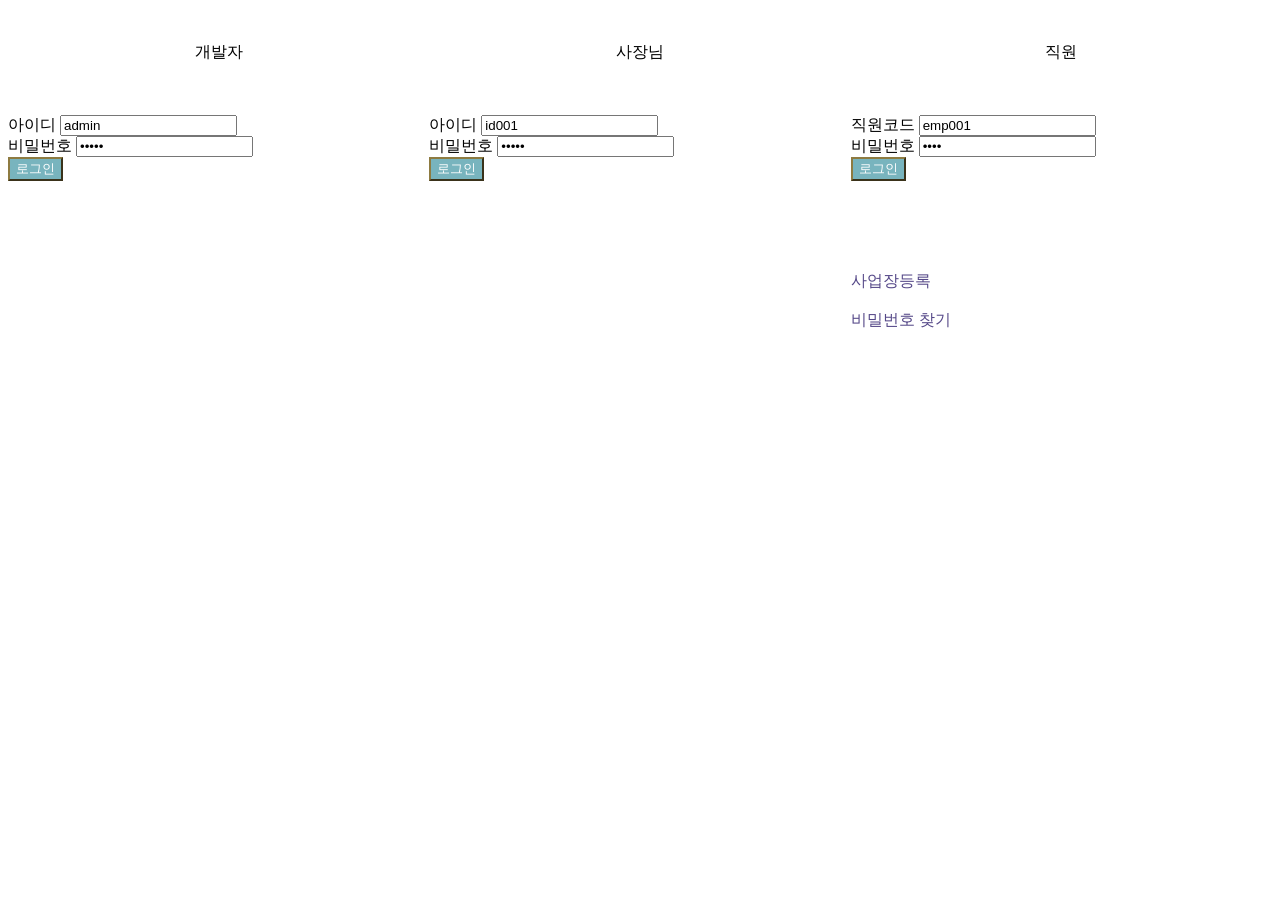
==== EN_genius/src/main/resources/templates/index.html @ 5cc8a227 "[]dusn" ====
<!DOCTYPE html>
<!-- layout:decorate 레이아웃 활용을 위한 속성 -->
<html xmlns:th="http://www.thymeleaf.org"
      xmlns:layout="http://www.ultraq.net.nz/thymeleaf/layout"
      layout:decorate="~{layout/default}">

	<th:block layout:fragment="customTitle">
		<title>EN_genius</title>
	</th:block>
	
	<th:block layout:fragment="customCss">
		<style>
		.btn-info-type1 {color: #fff; background-color: #76b3bdfa; border-color: #8e7b41;}	
 		.btn-outline-info {}	 
		</style>
	</th:block>	
	
	<th:block layout:fragment="customScript">	
		<script type="text/javascript" th:inline="javascript">
    /*<![CDATA[*/

			var result = /*[[ ${lo} ]]*/;
    		if(result!=null){
				alert(result);
    		}
    		
	  		$(document).ready(function(){
		
 			$('#formCheck').click(function(){
				var bossIdCheck = $('input[name="bossId"]');
				var bossPwCheck = $('input[name="bossPw"]');
				var bossPwCheck = $('input[name="employeeCode"]');
				var bossPwCheck = $('input[name="employeePass"]');
				
				if(bossIdCheck.val() == ''){
					bossIdCheck.text('아이디를입력하세요')
					return false;
				}
			}); 
 			
 			$(document).on('click','#formCheck',function(){
				console.log('click');
				var bossId = $('[name=bossId]').val();
				console.log(bossId);
				
				var request = $.ajax({
					url: "/Adminlogin",
					method: "POST",
					data: { bossId : bossId },
					dataType: "json"
				});
				
				request.done(function( data ) {
					console.log(data);
						
				});
				request.fail(function( jqXHR, textStatus ) {
					//alert( "Request failed: " + textStatus );
					$('[name=bossId]').val('다시시도하세요');
				});
	 
			});
		});
/*]]*/	 
		</script>
	</th:block>
	
	<th:block layout:fragment="contentFragment">
		<div class="login-content">
			<div class="login-logo">
			    <a href="index.html">
			        <img class="align-content" src="images/logo.png" alt="">
			    </a>
			</div>
			<div class="card-header row" style="display: flex;">
				<div class="login-form" style="flex: 1;" >
					<form method="post" action="/login/Adminlogin">
						<div>
							<p style=text-align:center>개발자</p><br><br>
							<div class="form-group">
		    					<label>아이디</label>
		    					<input type="text" class="form-control" name="bossId" placeholder="아이디를 입력해주세요" value="admin">
		   						 <!-- <span id=idCheck>ID체크</span> -->
		        			</div>
		        			<div class="form-group">
		            			<label>비밀번호</label>
		            			<input type="password" class="form-control" name="bossPw" placeholder="비밀번호를 입력해주세요" value="admin">
		        			</div>
		        			<button type="submit" id="formCheck" class="btn btn-info-type1">로그인</button>
		        			<br><br><br><br>
		        		</div>
		    		</form>
				</div>
				<div class="login-form" style="flex: 1;">
					<form method="post" action="/login/Bosslogin">
						<p style=text-align:center>사장님</p><br><br>
						<div class="form-group">
		   					<label>아이디</label>
		    				<input type="text" class="form-control" name="bossId" placeholder="아이디를 입력해주세요" value="id001">
						</div>
						<div class="form-group">
						    <label>비밀번호</label>
						    <input type="password" class="form-control" name="bossPw" placeholder="비밀번호를 입력해주세요" value="pw001">
						</div>
						<div class="checkbox">
						<!-- 		            <label>
								                <input type="checkbox"> 아이디 저장
								            </label> -->
						</div>
		        		<button type="submit" class="btn btn-info-type1">로그인</button>
		    		</form>
				</div>		
				<div class="login-form" style="flex: 1;">
					<form method="post" action="/login/Employeelogin">
						<p style=text-align:center>직원</p><br><br>
		       				<div class="form-group">
		            			<label>직원코드</label>
		            			<input type="text" class="form-control" name="employeeCode" placeholder="직원 코드를 입력해주세요" value="emp001">
		        			</div>
		        			<div class="form-group">
					            <label>비밀번호</label>
					            <input type="password" class="form-control" name="employeePass" placeholder="비밀번호를 입력해주세요" value="0000">
					        </div>
					        <button type="submit" class="btn btn-info-type1">로그인</button>
					        <br><br><br><br><br>
						</form>
		  				<div class="register-link m-t-15 text-center"><br>		                      
		     				<a th:href="@{/carFactory/CarFactoryInsert}" style="color: #554888;">사업장등록</a>
							<br><br>
							<a th:href="@{/#}" style="color: #554888;">비밀번호 찾기</a>
						</div>
		         	</div>
				</div>
				<div class="row"></div>
			</div>	
	</th:block>
</html>
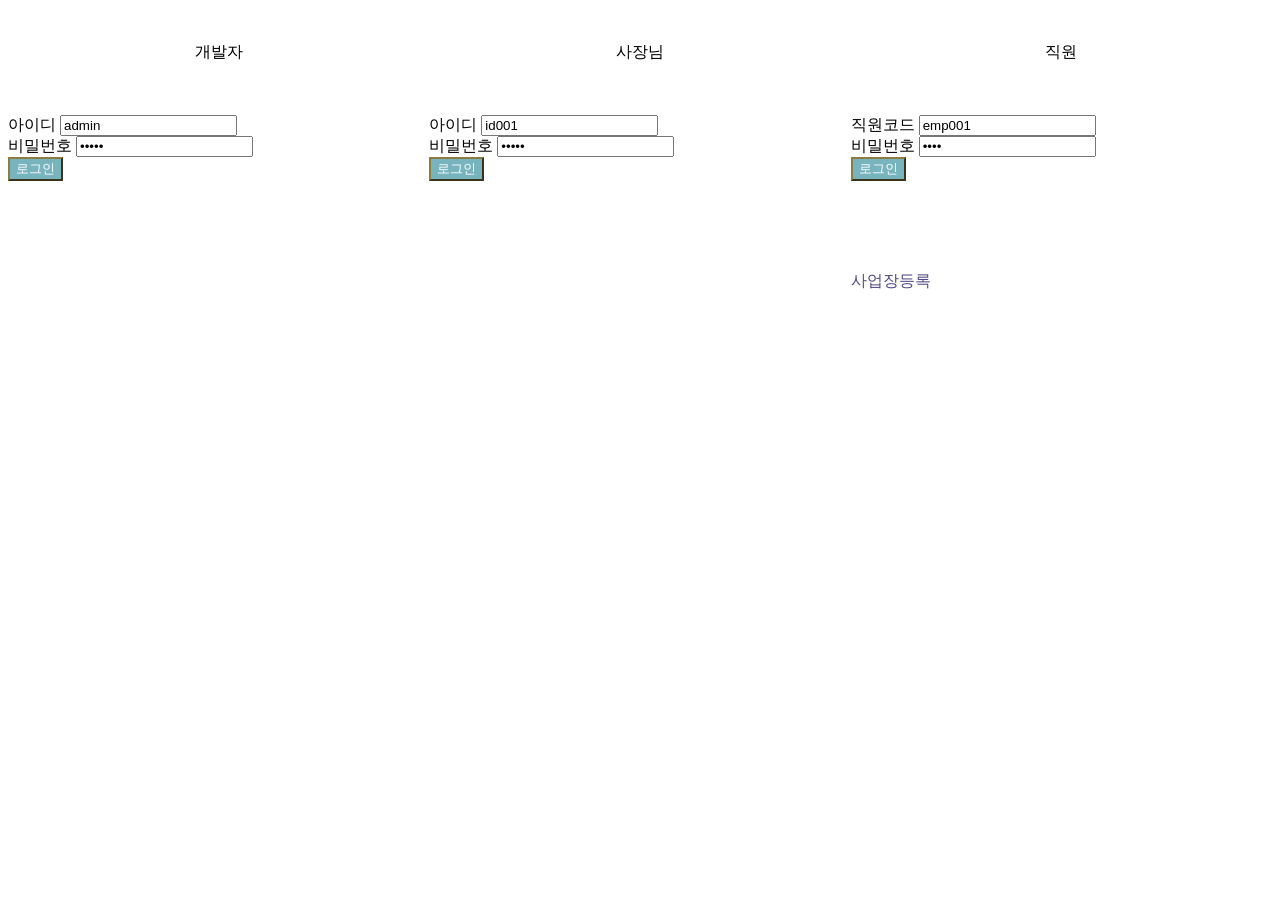
==== commit fd3298b5: "[박연우] 포폴수정" ====
--- a/EN_genius/src/main/resources/templates/index.html
+++ b/EN_genius/src/main/resources/templates/index.html
@@ -127,7 +127,6 @@
 		  				<div class="register-link m-t-15 text-center"><br>		                      
 		     				<a th:href="@{/carFactory/CarFactoryInsert}" style="color: #554888;">사업장등록</a>
 							<br><br>
-							<a th:href="@{/#}" style="color: #554888;">비밀번호 찾기</a>
 						</div>
 		         	</div>
 				</div>
